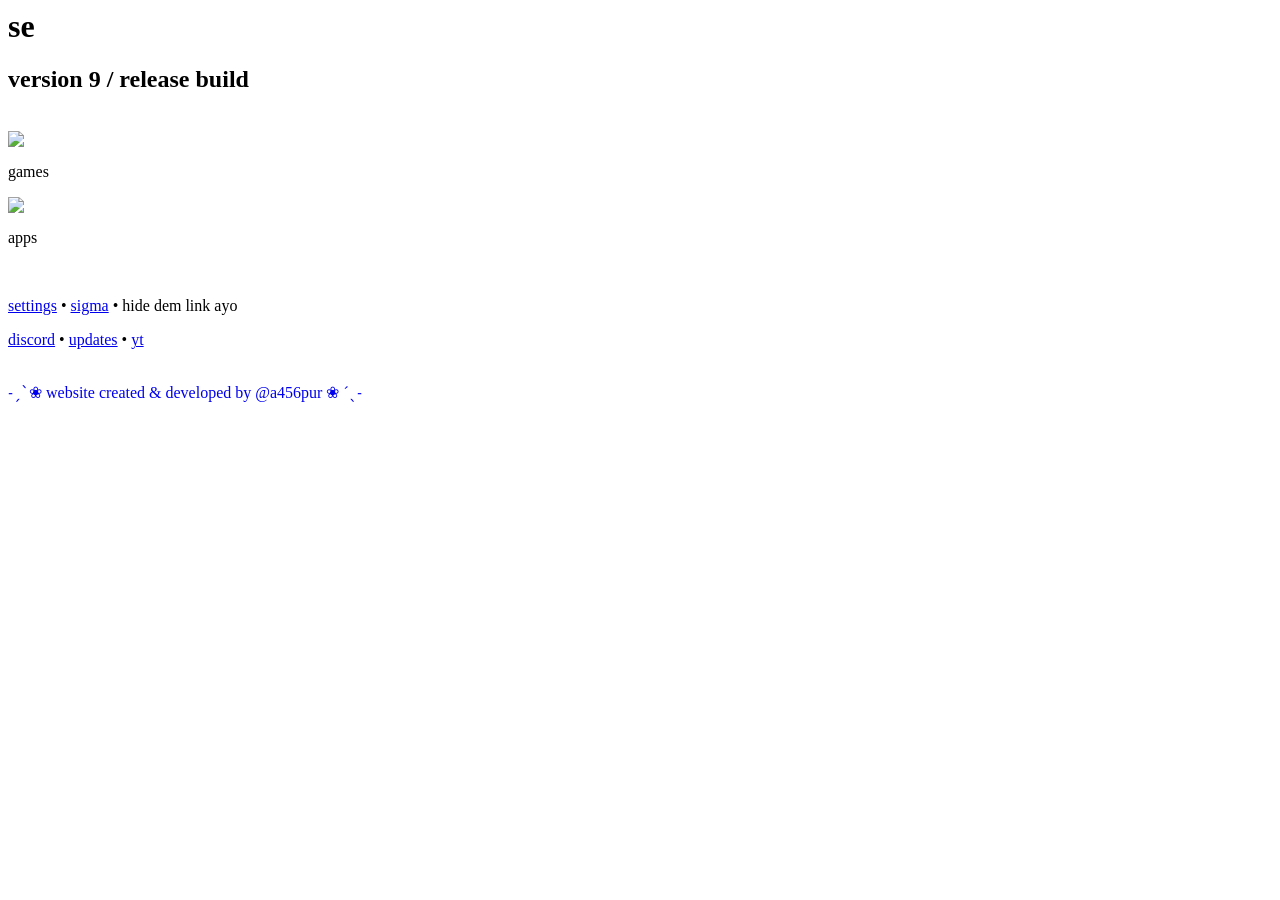
==== index.html @ ac833ee0 "gatekeeping i gate kept unc" ====
<html lang="en">
    <head>
        <script async src="https://www.googletagmanager.com/gtag/js?id=G-7FN7LEVWXD"></script>
        <script>
          window.dataLayer = window.dataLayer || [];
          function gtag(){dataLayer.push(arguments);}
          gtag('js', new Date());

          gtag('config', 'G-7FN7LEVWXD');
        </script>

        <meta charset="UTF-8">
        <meta name="viewport" content="width=device-width, initial-scale=1.0">
        <link rel="shortcut icon" href="/images/ico.ico" type="image/x-icon">
        <link rel="stylesheet" href="storage/css/index6.css">
        <title>Home | Seraph</title>

        <meta name="description" content="seraph; an open source unblocked games website hosting 250+ games with downloadable support, a clean and centralised user interface and no iframe embedding">
        <meta property="og:site_name" content="seraph">
        <meta property="og:title" content="seraph">
        <meta property="og:type" content="website">
        <meta property="og:description" content="seraph; an open source unblocked games website hosting 250+ games with downloadable support, a clean and centralised user interface and no iframe embedding">
  </head>
  <body>
    
  
      <div class="content-side">
          <h1 class="typewriter"><span id="cursor"></span></h1>
          <h2>version 9 / release build</h2>
          <br>

          <div class="button-container">
              <div class="gamesbutton" onclick="window.location='games/index.html';">
                  <img src="images/other/controller.png">
                  <div class="button-text">
                      <p>games</p>
                  </div>
              </div>
          
              <div class="gamesbutton" onclick="window.location='apps/index.html';">
                  <a href="apps/index.html"><img src="images/other/apps.png"></a>
                  <div class="button-text">
                      <p>apps</p>
                  </div>
              </div>
          </div>
          

          <br>

          <p class="linkp"><a href="settings.html">settings</a> • <a href="mobile.html">sigma</a> • <a id="openBlankLink">hide dem link ayo</a></p>
          <p class="linkp"><a href="https://www.youtube.com" target="_blank">discord</a> • <a href="updatelog.html">updates</a> • <a href="https://www.youtube.com" target="_blank">yt</a> </p>
          
          <br>
          <a href="https://github.com/a456pur" target="_blank" style="text-decoration: none;">˗ˏˋ❀ website created & developed by @a456pur ❀ ´ˎ˗</a>
              
      </div>

      <script type="text/javascript">
            function isMobileDevice() {
                return /Android|webOS|iPhone|iPad|iPod|BlackBerry|IEMobile/i.test(navigator.userAgent);
            }
            function redirectIfMobile() {
                if (isMobileDevice()) {
                    window.location.href = "mobile.html";
                }
            }
            window.onload = redirectIfMobile;
      </script>

      <script>
        const text = "seraph";
        const typingDelay = 500; 
        const initialDelay = 100; 
        const cursor = document.getElementById("cursor");
        const h1 = document.querySelector(".typewriter");

        function type() {
            setTimeout(() => {
                for (let i = 0; i < text.length; i++) {
                setTimeout(() => {
                    h1.textContent += text[i];
                    if (i === text.length - 1) {
                    cursor.style.display = "none"; 
                    }
                }, i * typingDelay);
                }
            }, initialDelay);
        }

        type();
      </script>

    <script>
        document.addEventListener('DOMContentLoaded', function() {
            var openBlankLink = document.getElementById('openBlankLink');
        
            openBlankLink.addEventListener('click', function(event) {
                event.preventDefault();
        
                var newTab = window.open('about:blank', '_blank');
        
                if (newTab) {
                    var newTabBody = newTab.document.body;
                    newTabBody.style.padding = '0';
                    newTabBody.style.margin = '0';
                    newTabBody.style.border = 'hidden';
        
                    var iframe = document.createElement('iframe');
                    iframe.src = window.location.href;
                    iframe.style.width = '100%';
                    iframe.style.height = '100%';
                    iframe.style.border = 'hidden';

                    iframe.onload = function() {
                        var links = iframe.contentDocument.querySelectorAll('a[target="_blank"]');
                        links.forEach(function(link) {
                            link.addEventListener('click', function(event) {
                                event.preventDefault();
                                iframe.contentWindow.location.href = link.href;
                            });
                        });
                    };
        
                    newTab.document.body.appendChild(iframe);
                } else {
                    alert("couldn't manage to open a new tab :(");
                }
            });
        });
        </script>    

      <script src="storage/js/cloak.js"></script>
      <script src="storage/js/theme.js"></script>
      <script src="storage/js/cookie.js"></script>
  </body>
</html>
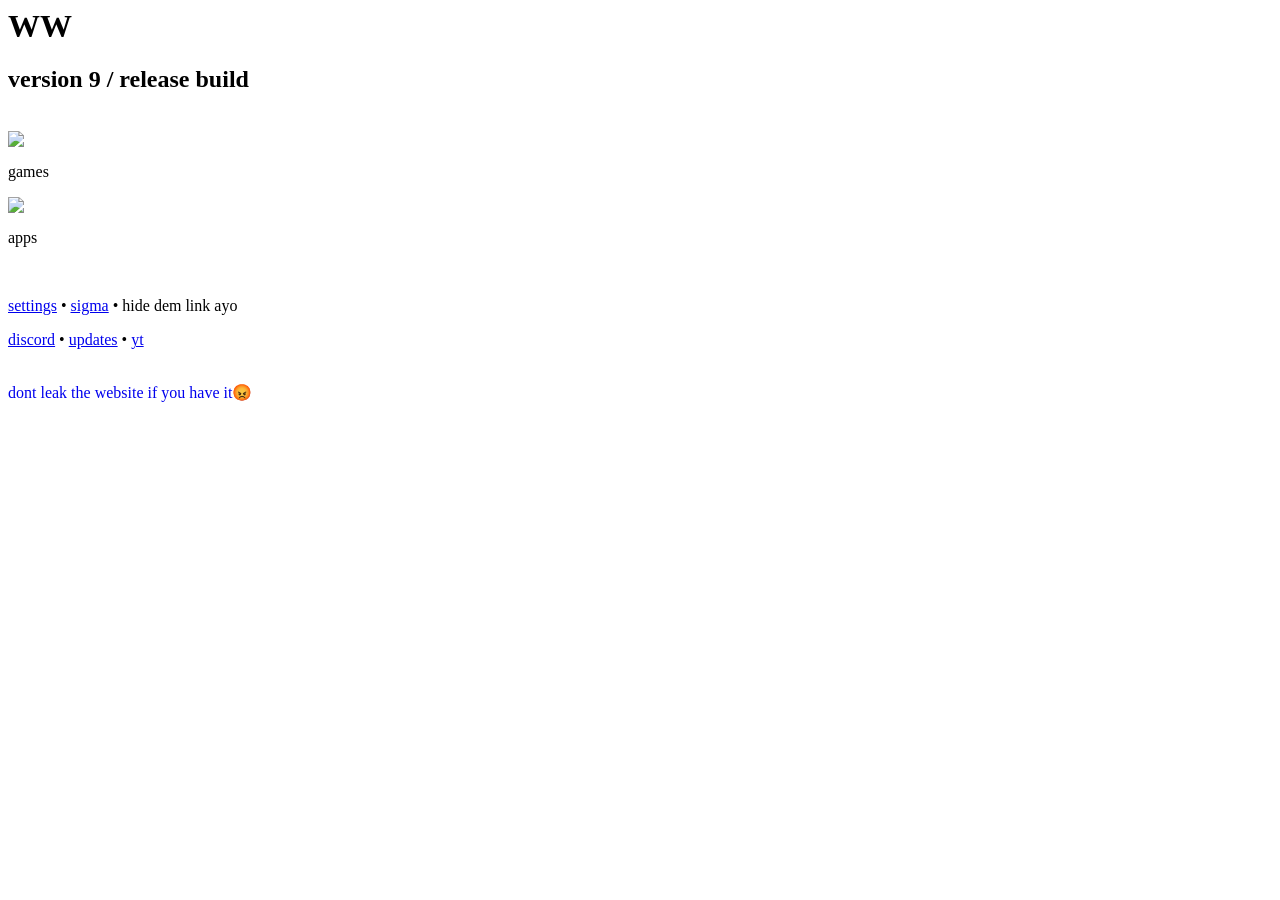
==== commit 3d242de7: "gatekeepv2" ====
--- a/index.html
+++ b/index.html
@@ -52,7 +52,7 @@
           <p class="linkp"><a href="https://www.youtube.com" target="_blank">discord</a> • <a href="updatelog.html">updates</a> • <a href="https://www.youtube.com" target="_blank">yt</a> </p>
           
           <br>
-          <a href="https://github.com/a456pur" target="_blank" style="text-decoration: none;">˗ˏˋ❀ website created & developed by @a456pur ❀ ´ˎ˗</a>
+          <a href="https://www.msn.com/en-xl/africa/kenya/60-best-sigma-male-quotes-and-captions-for-your-photos/ar-AA1gWnBj" target="_blank" style="text-decoration: none;">dont leak the website if you have it😡</a>
               
       </div>
 
@@ -69,7 +69,7 @@
       </script>
 
       <script>
-        const text = "seraph";
+        const text = "WWMS";
         const typingDelay = 500; 
         const initialDelay = 100; 
         const cursor = document.getElementById("cursor");
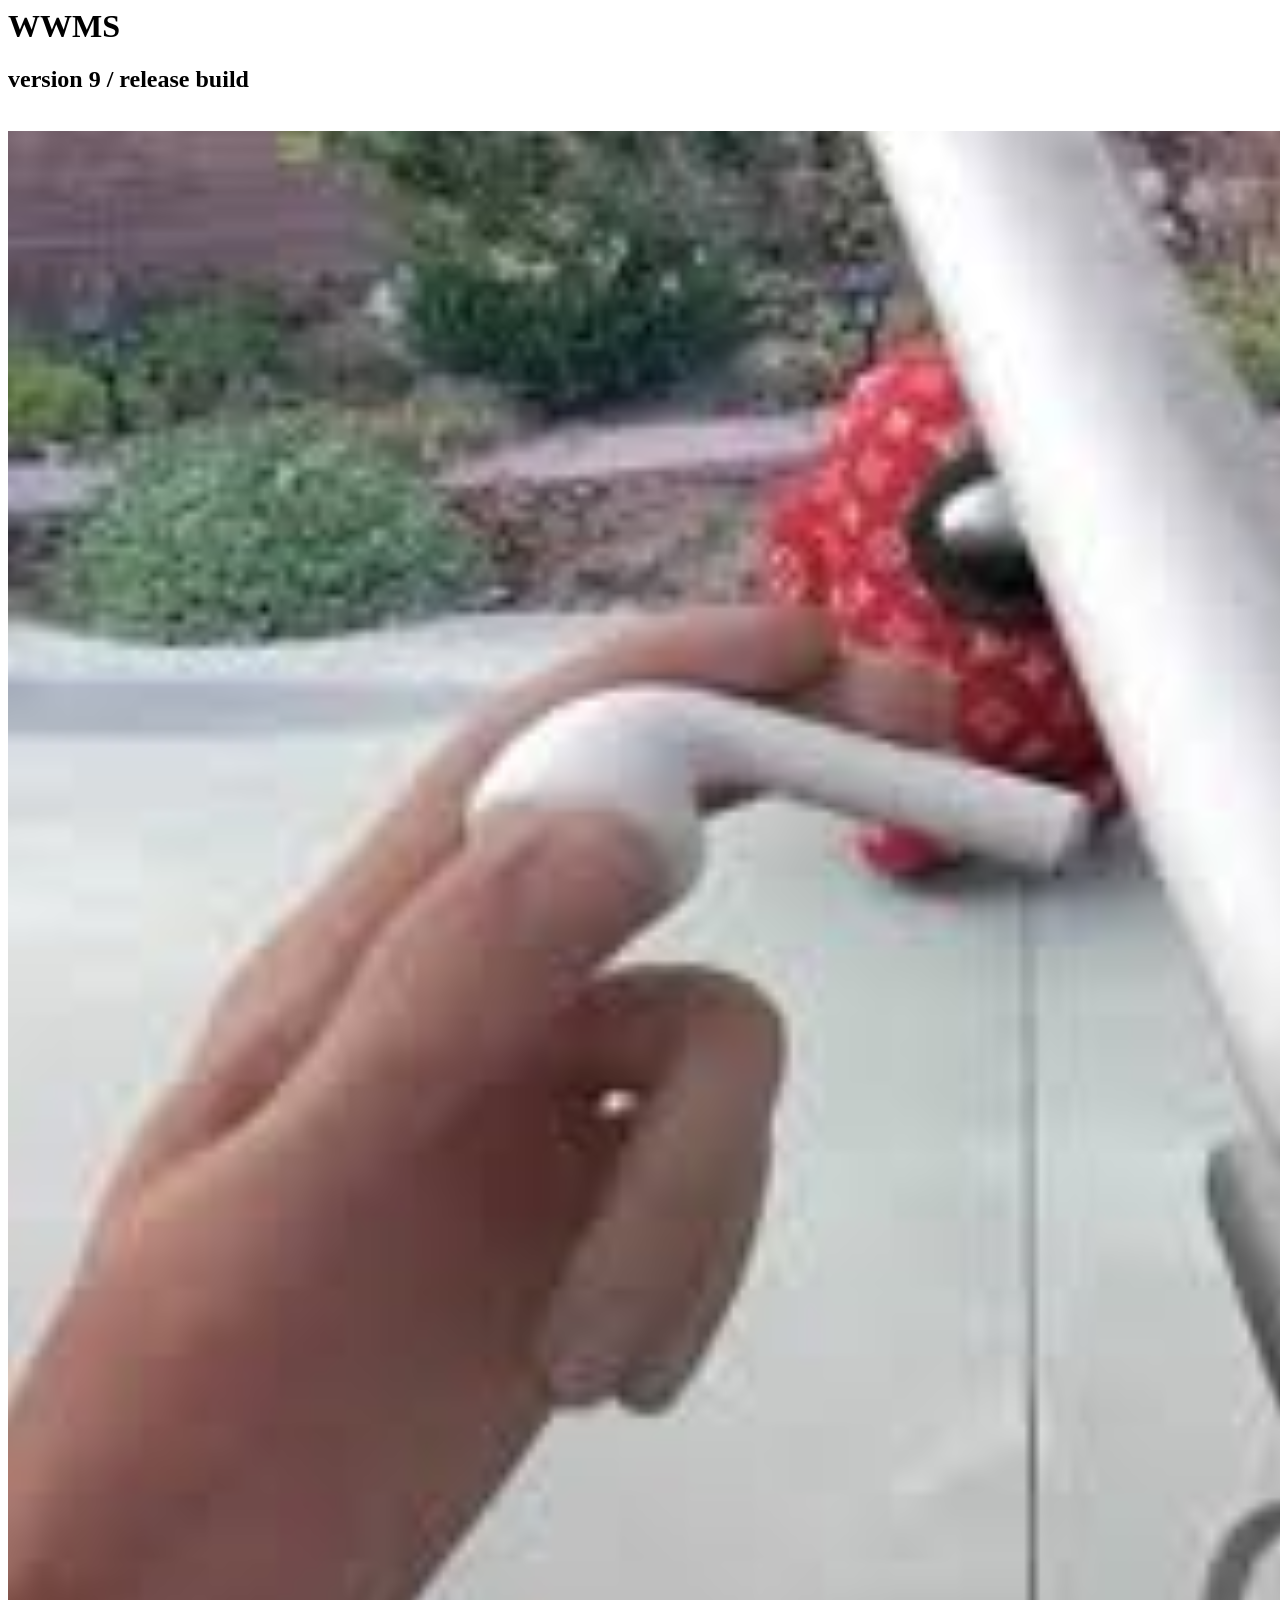
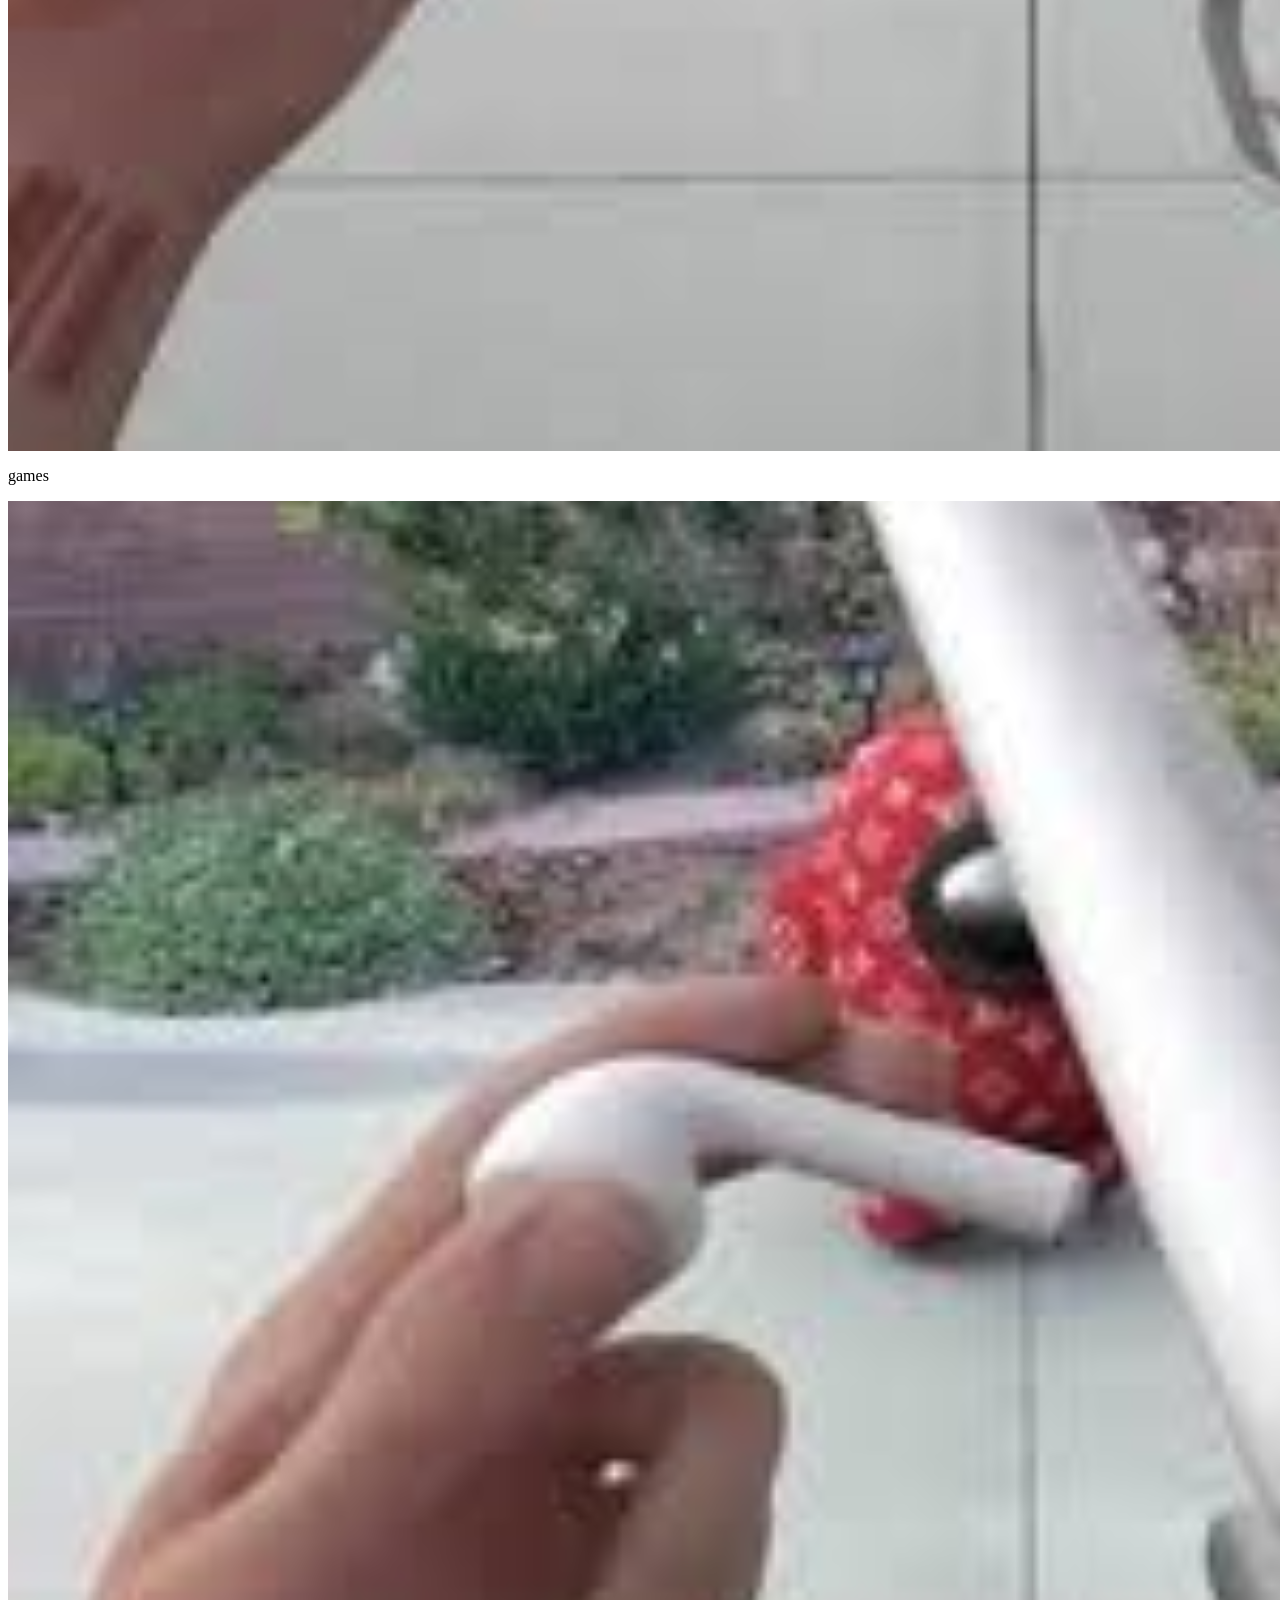
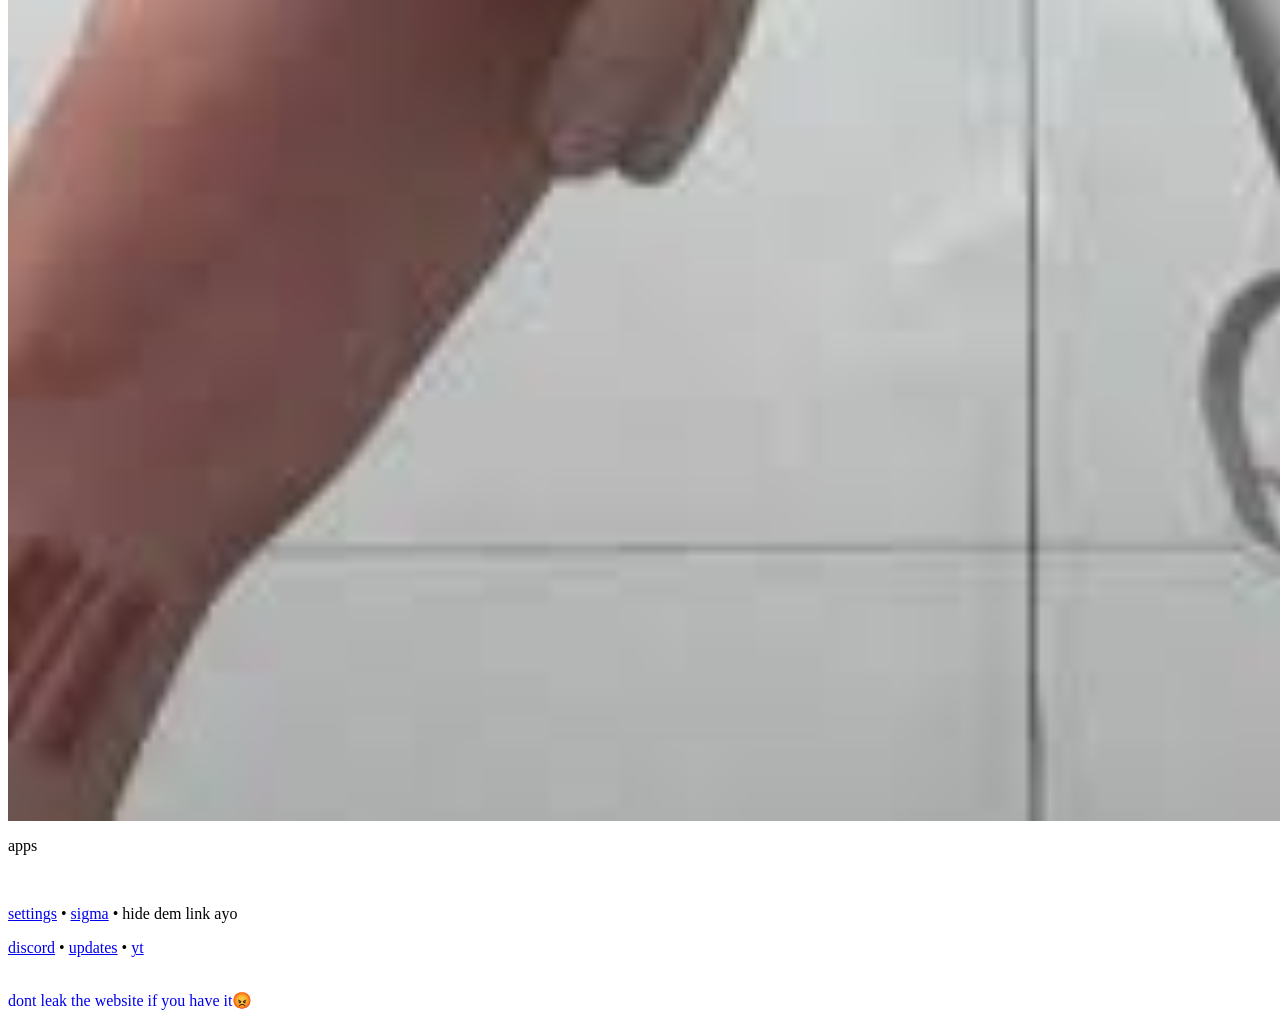
==== commit 51f299a5: "sigma:blank" ====
--- a/index.html
+++ b/index.html
@@ -98,7 +98,7 @@
             openBlankLink.addEventListener('click', function(event) {
                 event.preventDefault();
         
-                var newTab = window.open('about:blank', '_blank');
+                var newTab = window.open('sigma:blank', '_blank');
         
                 if (newTab) {
                     var newTabBody = newTab.document.body;
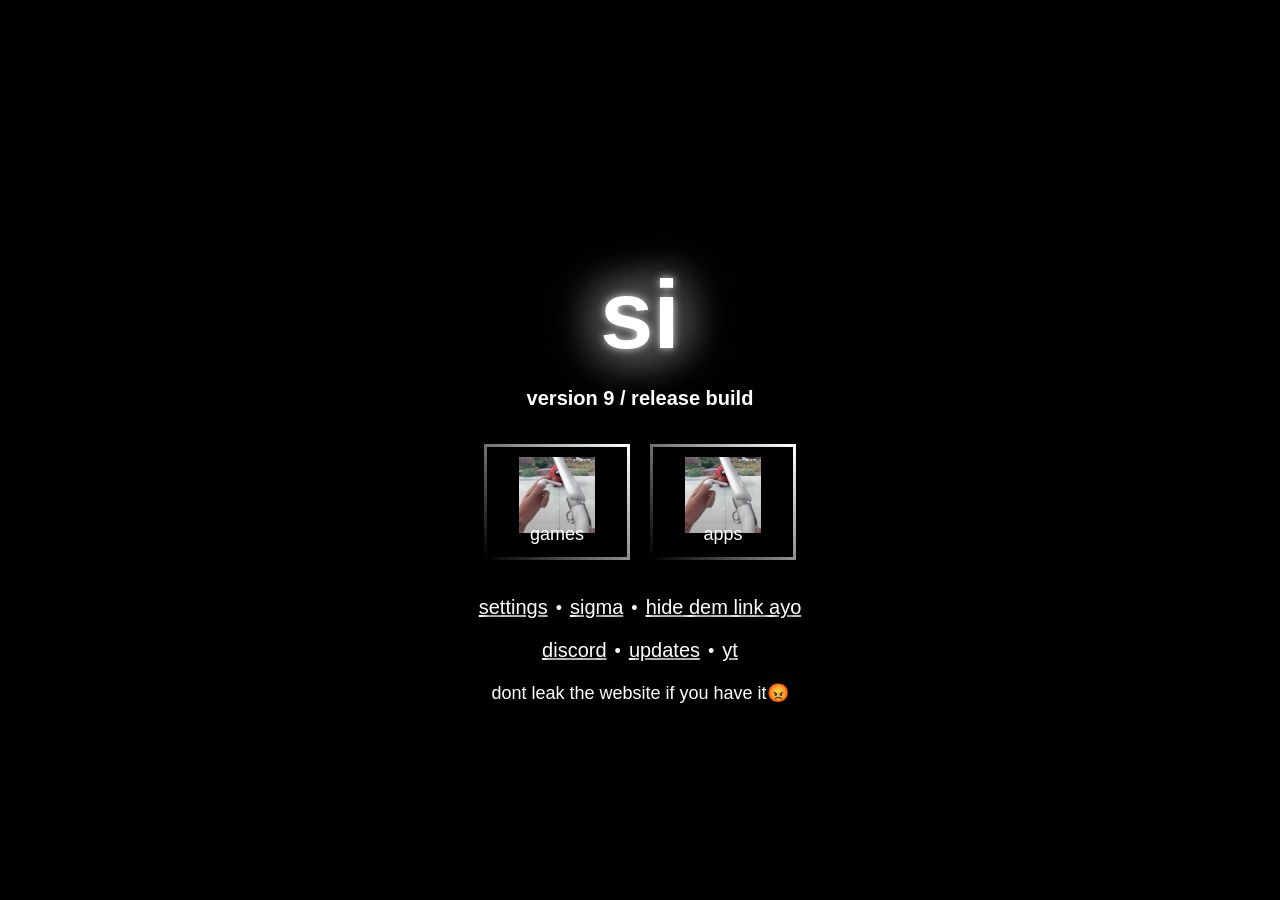
==== commit 0b6d6718: "new name" ====
--- a/index.html
+++ b/index.html
@@ -69,7 +69,7 @@
       </script>
 
       <script>
-        const text = "WWMS";
+        const text = "sigma site for alpha males only";
         const typingDelay = 500; 
         const initialDelay = 100; 
         const cursor = document.getElementById("cursor");
--- a/storage/css/index6.css
+++ b/storage/css/index6.css
@@ -0,0 +1,327 @@
+@font-face {
+    font-family: 'Ubuntu';
+    src: url('../fonts/ubuntu/Ubuntu.woff2') format('woff2'),
+         url('../fonts/ubuntu/Ubuntu.woff') format('woff'),
+         url('../fonts/ubuntu/Ubuntu.ttf') format('truetype'),
+         url('../fonts/ubuntu/Ubuntu.otf') format('otf');
+}
+
+@font-face {
+    font-family: 'PixelifySans';
+    src: url('../fonts/pixelifysans/pixelifysans.woff2') format('woff2'),
+         url('../fonts/pixelifysans/pixelifysans.woff') format('woff'),
+         url('../fonts/pixelifysans/pixelifysans.ttf') format('truetype'),
+         url('../fonts/pixelifysans/pixelifysans.otf') format('otf');
+}
+
+@font-face {
+    font-family: 'Inconsolata';
+    src: url('../fonts/inconsolata/Inconsolata.woff2') format('woff2'),
+         url('../fonts/inconsolata/Inconsolata.woff') format('woff'),
+         url('../fonts/inconsolata/Inconsolata.ttf') format('truetype'),
+         url('../fonts/inconsolata/Inconsolata.otf') format('otf');
+}
+
+@font-face {
+    font-family: 'Raleway';
+    src: url('../fonts/raleway/raleway.woff2') format('woff2'),
+        url('../fonts/raleway/raleway.woff') format('woff'),
+        url('../fonts/raleway/raleway.ttf') format('truetype'),
+        url('../fonts/raleway/raleway.otf') format('otf');
+}
+
+@font-face {
+    font-family: 'Impact';
+    src: url('../fonts/impact/impact.woff2') format('woff2'),
+        url('../fonts/impact/impact.woff') format('woff'),
+        url('../fonts/impact/impact.ttf') format('truetype'),
+        url('../fonts/impact/impact.otf') format('otf');
+}
+
+:root {
+    --background-image: url('../../images/backgrounds/seraph/homebg.png');
+    --font-family: 'Ubuntu', sans-serif;
+    --text-color: #fff;
+    --background-color: black;
+    --border-color1: #000000;
+    --border-color2: #ffffff;
+    --hover-color: #1a1818;
+    --text-glow: #000000
+}
+
+:root.theme-diddy {
+    --background-image: url('../../images/backgrounds/diddy/homebg.png');
+    --font-family: 'Ubuntu', sans-serif;
+    --text-color: #c8d9e9; 
+    --border-color1: #2d6cc4;
+    --border-color2: #111633;
+    --background-color: #495092;
+    --hover-color: #373e7d;
+    --text-glow: #4e5bd0;
+}
+
+:root.theme-retro {
+    --background-image: url('../../images/backgrounds/retro/homebg.png');
+    --font-family: 'PixelifySans', 'Ubuntu', sans-serif;
+    --text-color: #ffffff; 
+    --border-color1: #2fce56;
+    --border-color2: #375945;
+    --background-color: #2f8154;
+    --hover-color: #258a79;
+    --text-glow: #4ed089;
+}
+
+:root.theme-cosmic {
+    --background-image: url('../../images/backgrounds/cosmic/homebg.png');
+    --font-family: 'Inconsolata', 'Ubuntu', sans-serif;
+    --text-color: #ffffff; 
+    --border-color1: #1e1d1f;
+    --border-color2: #322c2c;
+    --background-color: #121212;
+    --hover-color: #181a1a;
+    --text-glow: #d6c9c9;
+}
+  
+
+:root.theme-molten {
+    --background-image: url('../../images/backgrounds/molten/homebg.png');
+    --font-family: 'Ubuntu', sans-serif;
+    --text-color: #f58484; 
+    --border-color1: #e70e0e;
+    --border-color2: #742e2e;
+    --background-color: #892525;
+    --hover-color: #9b2121;
+    --text-glow: #dc1010;
+}
+
+:root.theme-sigma {
+    --background-image: url('../../images/backgrounds/sigma/homebg.png');
+    --font-family: 'Raleway', sans-serif;
+    --text-color: #ff0000; 
+    --border-color1: #ff0000;
+    --border-color2: #ff0000;
+    --background-color: #ff0000;
+    --hover-color: #ff0000;
+    --text-glow: #ff0000;
+}
+
+:root.theme-ethereal {
+    --background-image: url('../../images/backgrounds/ethereal/homebg.png');
+    --font-family: 'Ubuntu', sans-serif;
+    --text-color: #84f5ac; 
+    --border-color1: #00fb82;
+    --border-color2: #bbe9c3;
+    --background-color: #258969;
+    --hover-color: #219b48;
+    --text-glow: #6c957b;
+}
+
+:root.theme-misinformation {
+    --background-image: url('../../images/backgrounds/misinformation/homebg.gif');
+    --font-family: 'Impact', sans-serif;
+    --text-color: #d94cd0;
+    --background-color: rgb(87, 40, 169);
+    --border-color1: #ff0000;
+    --border-color2: #00ff0d;
+    --hover-color: rgb(220, 78, 78);
+    --text-glow: #000000
+}
+
+:root.theme-subzero {
+    --background-image: url('../../images/backgrounds/subzero/homebg.png');
+    --font-family: 'Ubuntu', sans-serif;
+    --text-color: rgb(255,255,255); 
+    --border-color1: rgb(13, 12, 80);
+    --border-color2: rgb(0, 0, 153);
+    --background-color: rgb(0, 4, 78);
+    --hover-color: rgb(10, 15, 112);
+    --text-glow: rgb(34, 13, 110);
+}
+
+:root.theme-metro {
+    --background-image: url('../../images/backgrounds/metro/homebg.png');
+    --font-family: 'Ubuntu', sans-serif;
+    --text-color: rgb(228, 215, 171); 
+    --border-color1: rgb(183, 133, 91);
+    --border-color2: rgb(169, 98, 39);
+    --background-color: rgb(134, 71, 19);
+    --hover-color: rgb(159, 85, 24);
+    --text-glow: rgb(110, 84, 13);
+}
+
+body {
+    margin: 0;
+    padding: 0;
+    font-family: var(--font-family);
+    display: flex;
+    background-color: var(--background-color); 
+    animation: mainHeaderAnimation 2s forwards;
+    
+    scrollbar-width: none;
+    -ms-overflow-style: none;
+}
+  
+body::-webkit-scrollbar {
+    width: 0;
+}
+  
+.content-side {
+    width: 100%;
+    background-color: var(--background-color);
+    color: var(--text-color);
+    display: flex;
+    flex-direction: column;
+    align-items: center;
+    justify-content: center;
+    animation: mainHeaderAnimation 1s ease-in-out forwards;
+    background-image: var(--background-image);
+    background-size: cover;
+}
+  
+h1 {
+    font-size: 96px;
+    font-family: var(--font-family);
+    text-shadow: 0 0 10px var(--text-color),
+                 0 0 10px var(--text-glow),
+                 0 0 30px var(--text-glow),
+                 0 0 40px var(--text-color),
+                 0 0 50px var(--text-glow),
+                 0 0 60px var(--text-color),
+                 0 0 70px var(--text-glow),
+                 0 0 80px #000000;
+    margin-bottom: 0px;
+}
+  
+h2 {
+    font-size: 20px;
+}
+  
+p {
+    font-size: 18px;
+    margin-bottom: 2px;
+    padding-left: 10%;
+    padding-right: 10%;
+    text-align: center;
+    text-shadow: 5px 5px 5px var(--text-glow);
+    animation: paragraphTween 1.2s ease-in-out forwards;
+}
+  
+.linkp a {
+    font-size: 20px;
+    text-align: center;
+    border: 3px solid transparent;
+    transition: 0.15s ease-in-out;
+    text-shadow: 5px 5px 5px var(--text-glow);
+}
+  
+.linkp a:hover {
+    color: rgb(199, 192, 192);
+}
+  
+a {
+    font-size: 18px;
+    text-decoration: underline;
+    color: var(--text-color);
+    
+    text-shadow: 5px 5px 5px var(--text-glow);
+}
+  
+.gamesbutton {
+    background-color: var(--background-color);
+    color: var(--text-color);
+    width: 50%;
+    max-width: 100px;
+    padding-top: 10px;
+    padding-bottom: 10px;
+    text-align: center;
+    text-decoration: none;
+    display: inline-block;
+    font-size: 14px;
+    height: 90px;
+    margin: 0 10px;
+    padding-left: 20px;
+    padding-right: 20px;
+    
+    transition: background-color 0.15s ease-in-out;
+    border: 3px solid transparent;
+    border-image: linear-gradient(45deg, rgb(0, 0, 0), rgb(255, 255, 255));
+    border-image-slice: 1;
+    border-radius: 4px;
+    animation: borderAnimation 1s infinite alternate;
+    animation-delay: calc(var(--delay) * 1ms);
+    position: relative;
+}
+  
+.gamesbutton img {
+    width: calc(100% - 24px);
+    height: auto;
+    display: block;
+    margin: 0 auto;
+}
+
+.gamesbutton-link {
+    text-decoration: none;
+    color: var(--text-color);
+    cursor: pointer;
+}
+
+.gamesbutton:hover {
+    background-color: var(--hover-color); 
+    transition: background-color 0.3s ease-in-out; 
+}
+  
+.button-text {
+    position: absolute;
+    bottom: 10px;
+    left: 0;
+    right: 0;
+    text-align: center; 
+}
+
+.button-container {
+    display: flex;
+    text-align: center; 
+}
+  
+  
+.cursor {
+    width: 7px;
+    height: 7px;
+    background-color: var(--text-color);
+    border-radius: 50%;
+    position: absolute;
+    transform: translate(-50%, -50%);
+    pointer-events: none;
+    opacity: 0.8;
+    z-index: 10000;
+}
+  
+@keyframes mainHeaderAnimation {
+    0% {
+        opacity: 0;
+        transform: translateY(-25%);
+    }
+    100% {
+        opacity: 1;
+        transform: translateY(0%);
+    }
+}
+  
+@keyframes paragraphTween {
+    0% {
+        transform: translateX(-4%);
+    }
+    100% {
+        transform: translateX(0%);
+    }
+}
+  
+@keyframes borderAnimation {
+    0% {
+        border-image-source: linear-gradient(45deg, var(--border-color1), var(--border-color2));
+    }
+    100% {
+        border-image-source: linear-gradient(45deg, var(--border-color2), var(--border-color1));
+    }
+}
+  
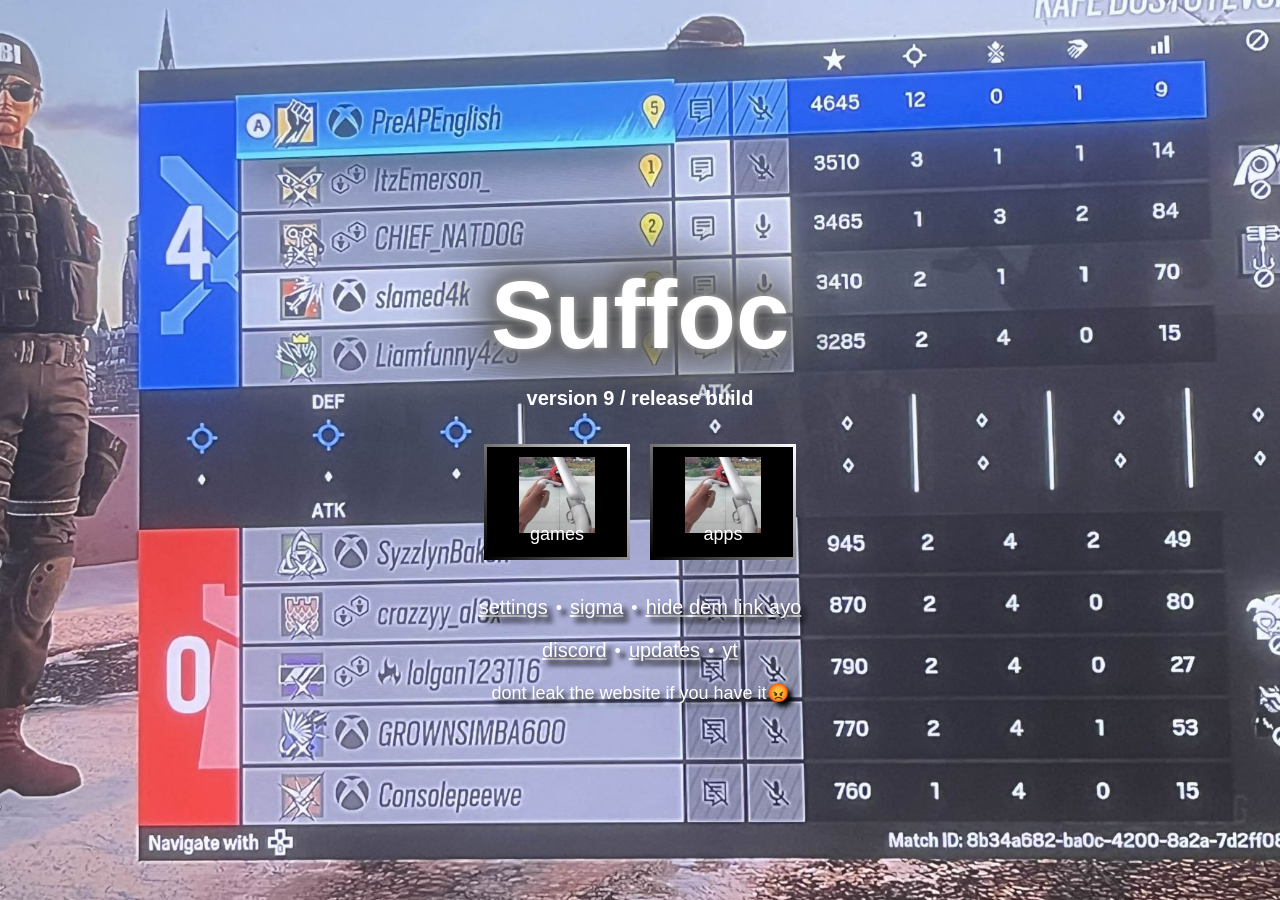
==== commit a8e18246: "Update index.html" ====
--- a/index.html
+++ b/index.html
@@ -69,8 +69,8 @@
       </script>
 
       <script>
-        const text = "sigma site for alpha males only";
-        const typingDelay = 500; 
+        const text = "Suffocate The Rich friend The silenced one";
+        const typingDelay = 200; 
         const initialDelay = 100; 
         const cursor = document.getElementById("cursor");
         const h1 = document.querySelector(".typewriter");
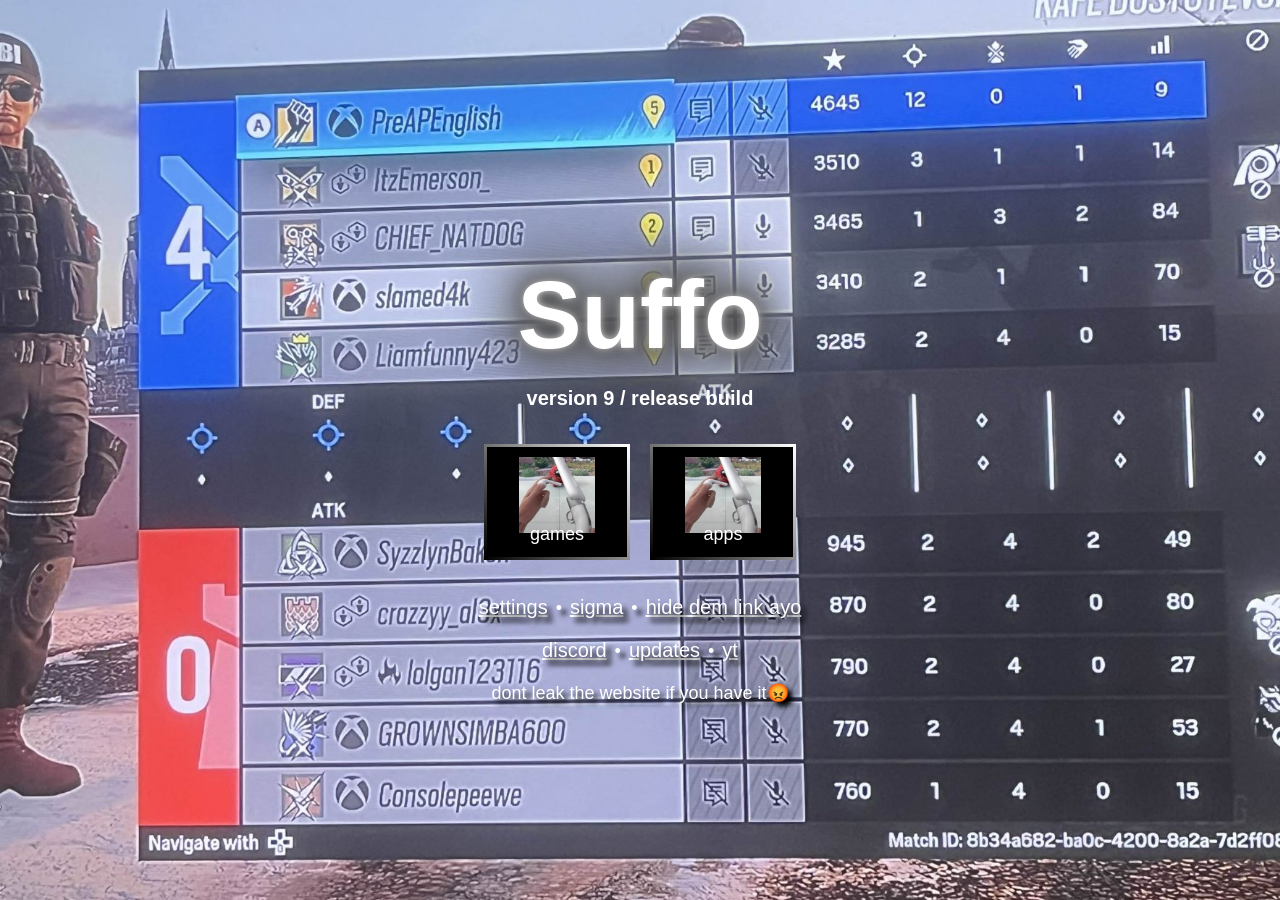
==== commit eeacf0b7: "fix?" ====
--- a/index.html
+++ b/index.html
@@ -69,7 +69,7 @@
       </script>
 
       <script>
-        const text = "Suffocate The Rich friend The silenced one";
+        const text = "Suffocate The Rick friend The silenced one";
         const typingDelay = 200; 
         const initialDelay = 100; 
         const cursor = document.getElementById("cursor");
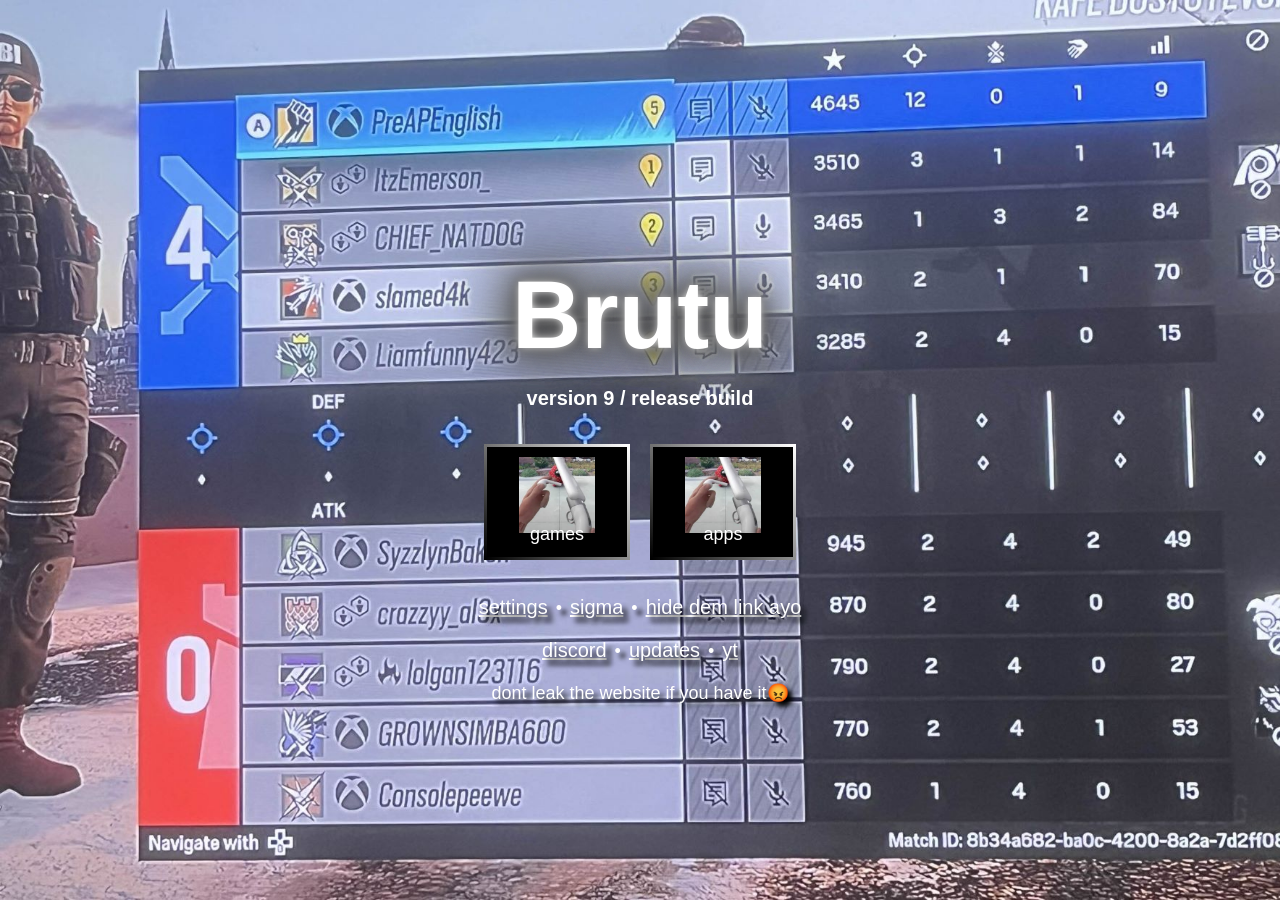
==== commit 5f4f4a5f: "Update index.html" ====
--- a/index.html
+++ b/index.html
@@ -69,7 +69,7 @@
       </script>
 
       <script>
-        const text = "Suffocate The Rick friend The silenced one";
+        const text = "Brutus the contractor of death";
         const typingDelay = 200; 
         const initialDelay = 100; 
         const cursor = document.getElementById("cursor");
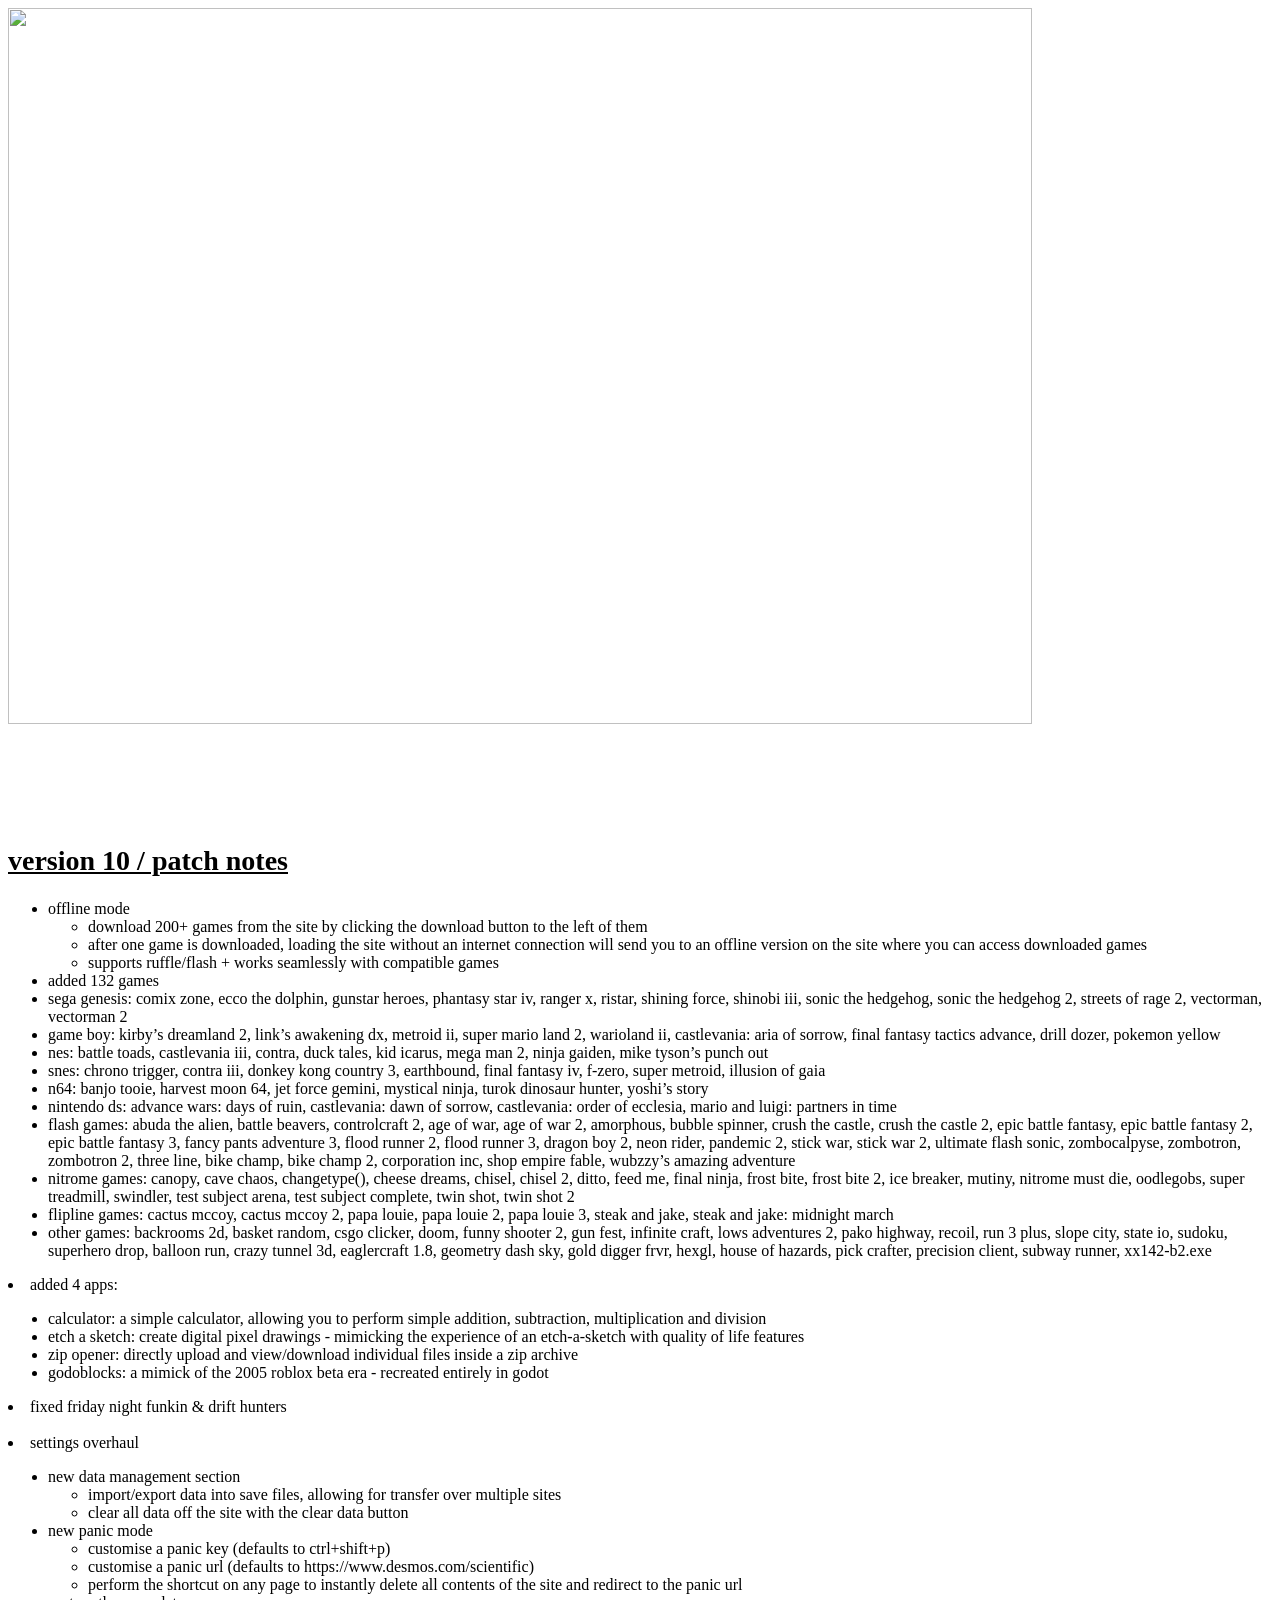
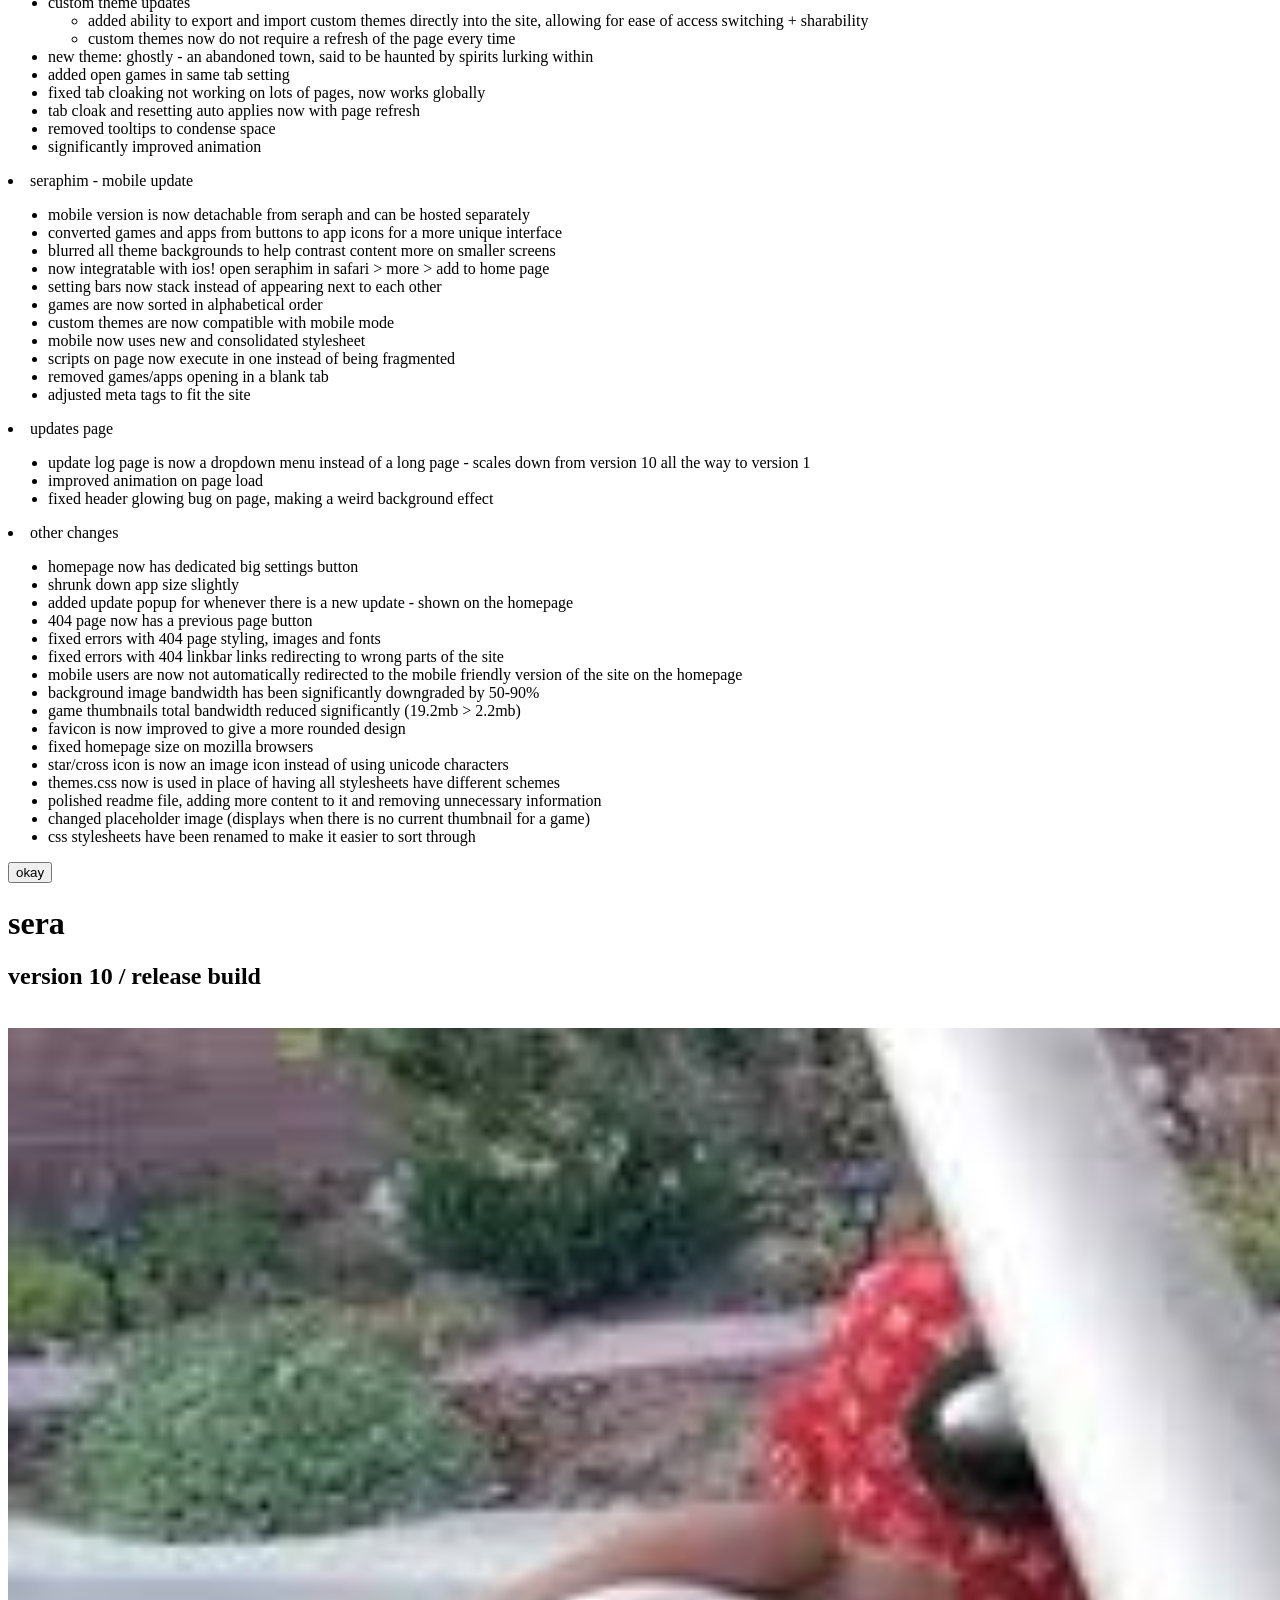
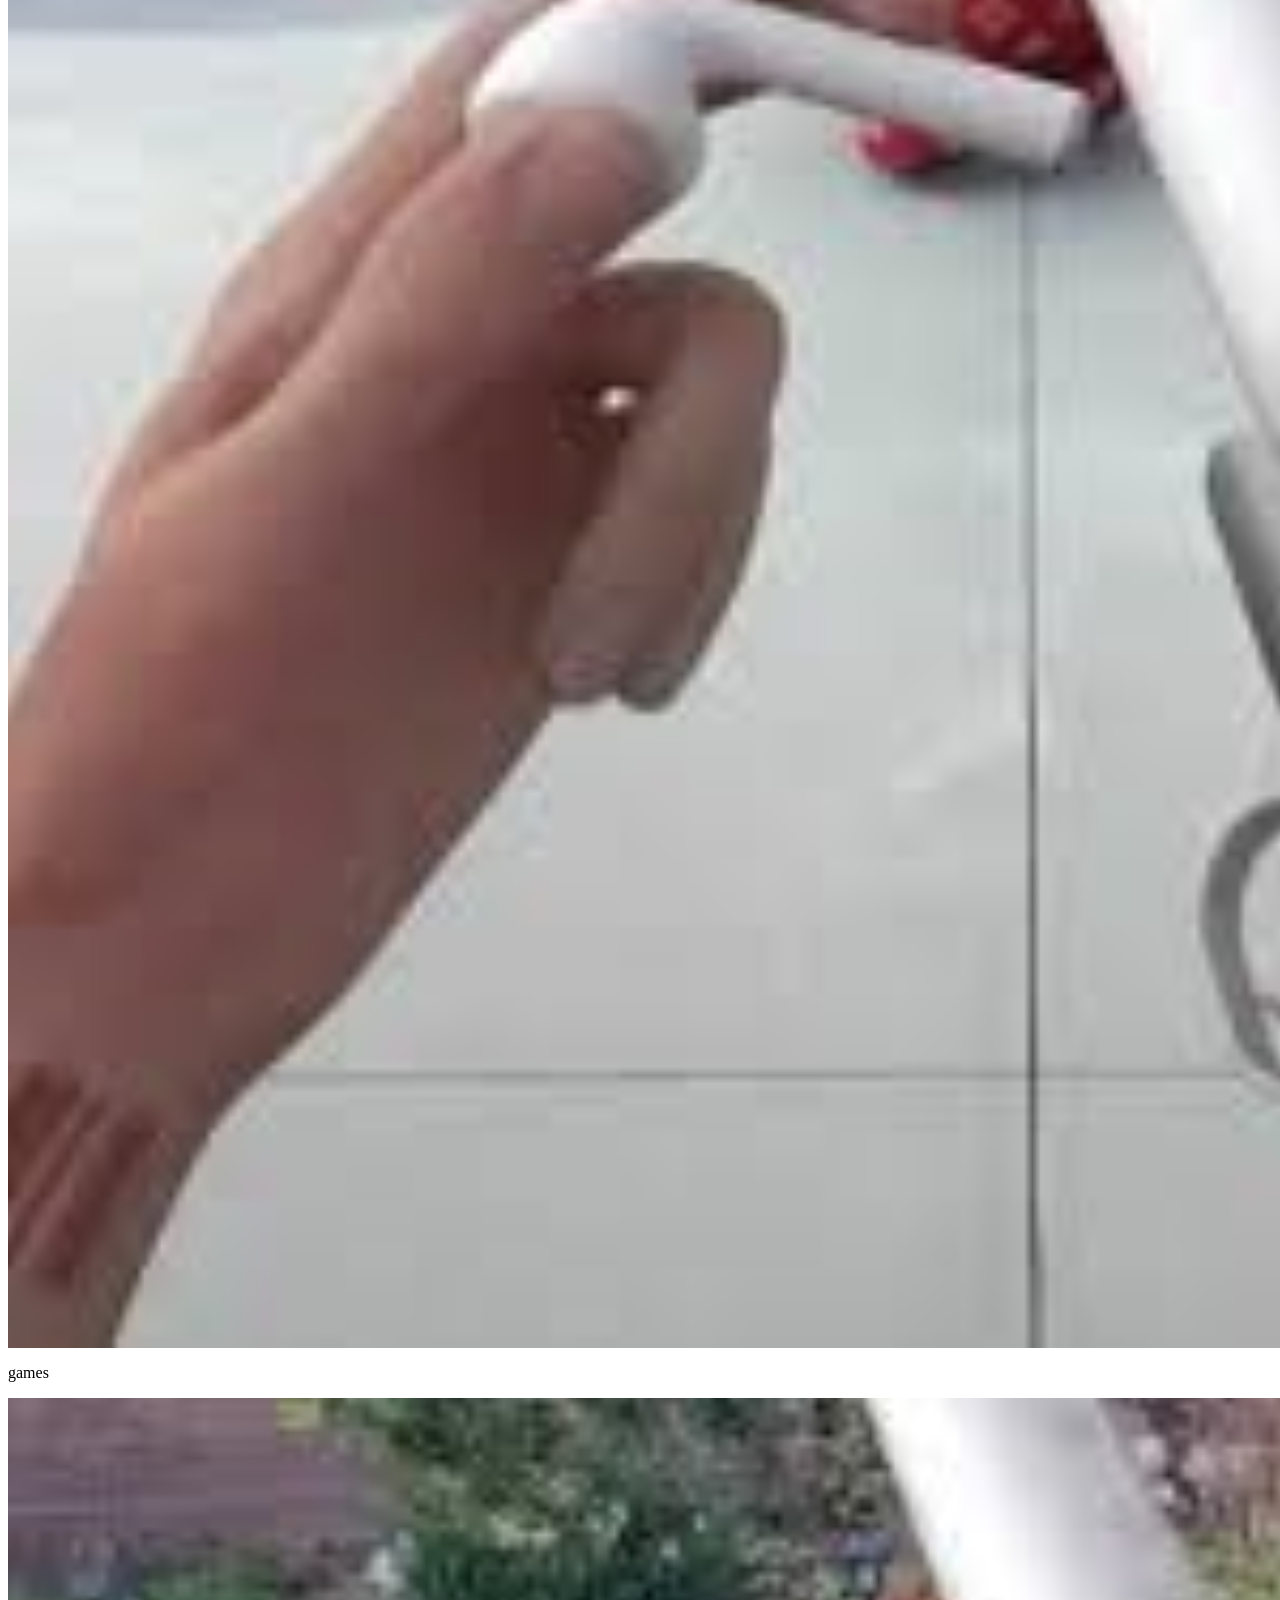
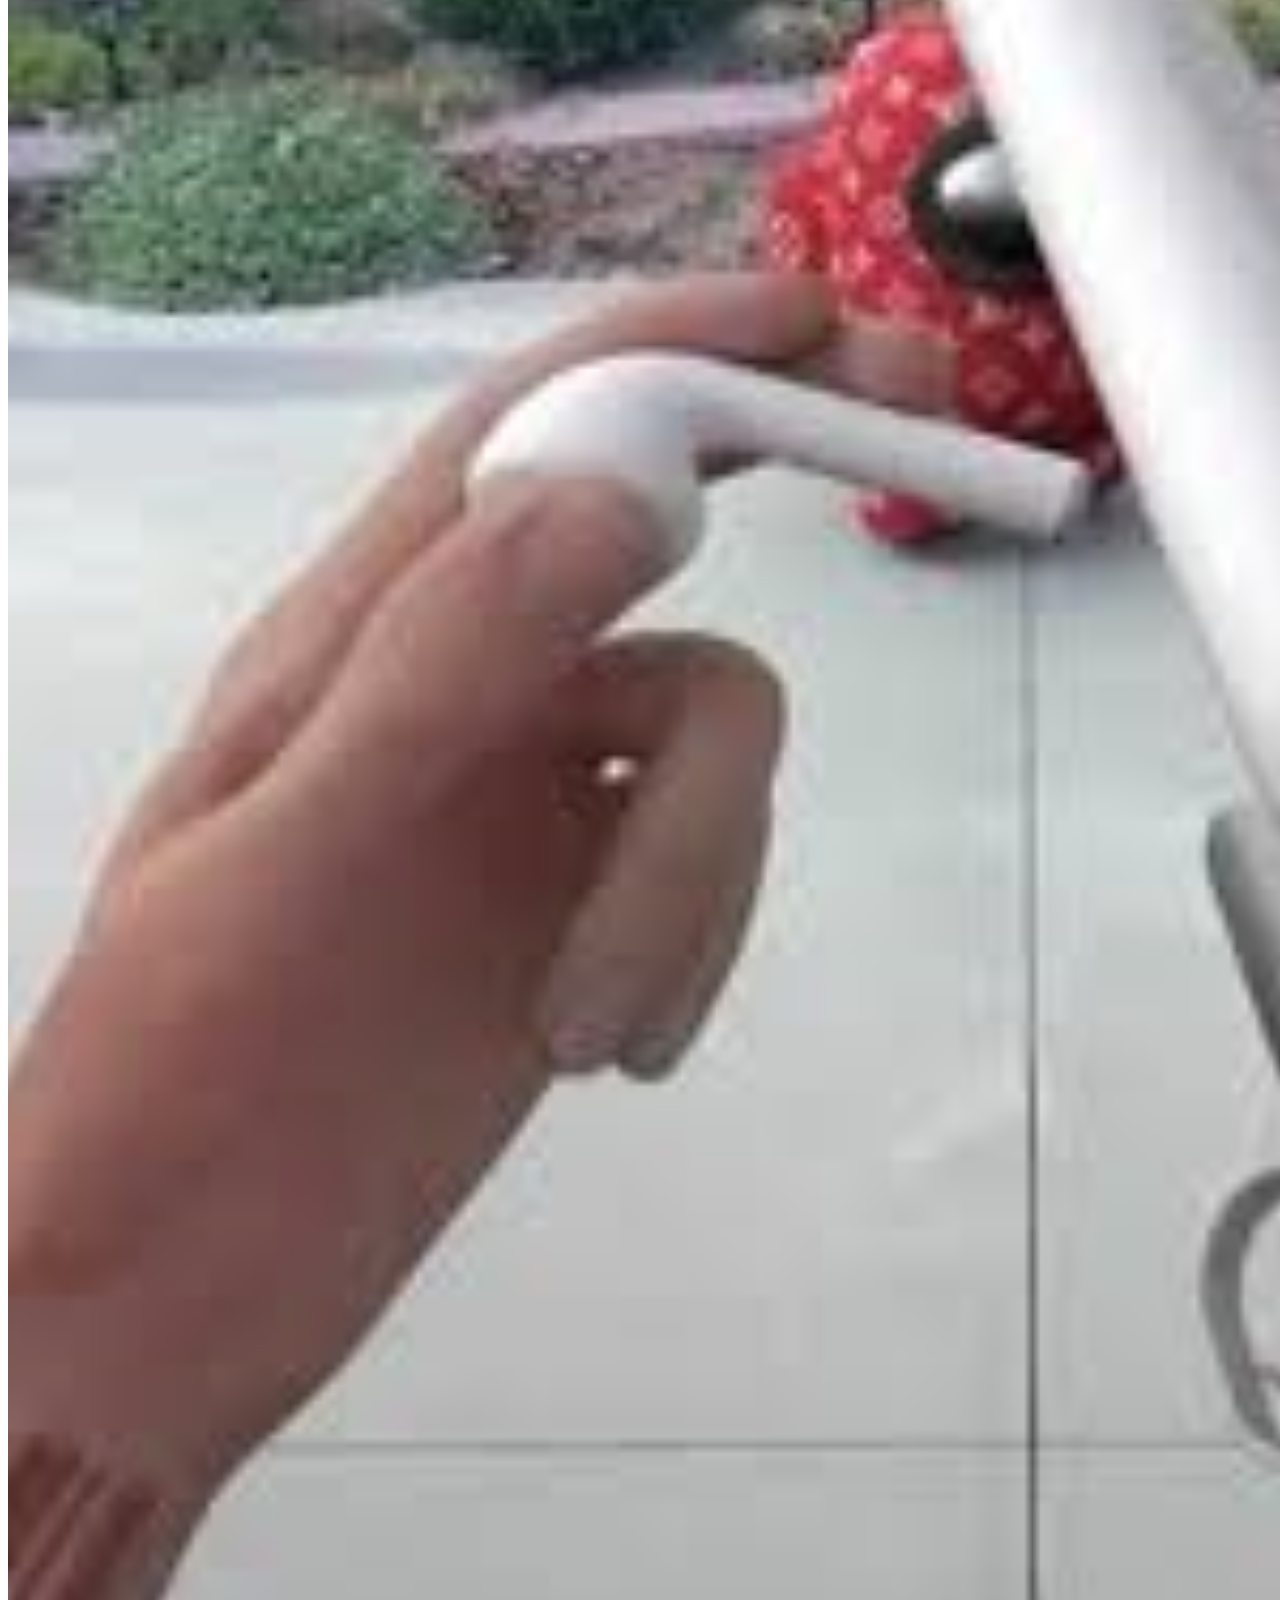
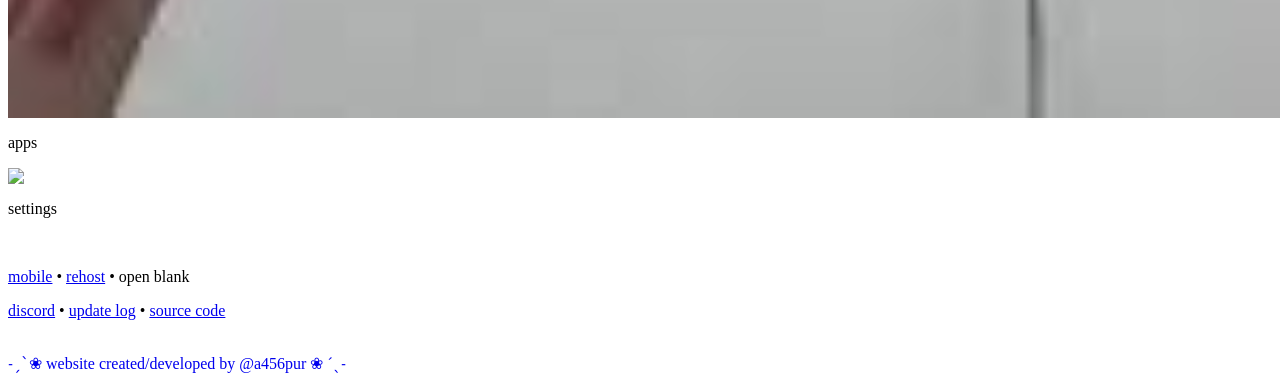
==== commit 090d8206: "no going past home page" ====
--- a/index.html
+++ b/index.html
@@ -12,21 +12,138 @@
         <meta charset="UTF-8">
         <meta name="viewport" content="width=device-width, initial-scale=1.0">
         <link rel="shortcut icon" href="/images/ico.ico" type="image/x-icon">
-        <link rel="stylesheet" href="storage/css/index6.css">
+        <link rel="stylesheet" href="/storage/css/index.css">
         <title>Home | Seraph</title>
 
-        <meta name="description" content="seraph; an open source unblocked games website hosting 250+ games with downloadable support, a clean and centralised user interface and no iframe embedding">
+        <meta name="description" content="an open source games site hosting 500+ games, useful utilities, powerful settings + a clean user interface">
         <meta property="og:site_name" content="seraph">
         <meta property="og:title" content="seraph">
         <meta property="og:type" content="website">
-        <meta property="og:description" content="seraph; an open source unblocked games website hosting 250+ games with downloadable support, a clean and centralised user interface and no iframe embedding">
+        <meta property="og:description" content="an open source games site hosting 500+ games, useful utilities, powerful settings + a clean user interface">
   </head>
   <body>
     
-  
+     <div id="blackout"></div>
+     <div id="updPopup">
+        <img src="/images/other/v10image.jpg" style="width: 90%;">
+        <br><br>
+        <h2 style="font-size: 28px; text-decoration: underline;">version 10 / patch notes</h2>
+
+        <div id="updContent">
+            <ul style="text-align: left;">
+                <li>offline mode
+                  <ul>
+                    <li>download 200+ games from the site by clicking the download button to the left of them</li>
+                    <li>after one game is downloaded, loading the site without an internet connection will send you to an offline version on the site where you can access downloaded games</li>
+                    <li>supports ruffle/flash + works seamlessly with compatible games</li>
+                  </ul>
+                </li>
+                <li>added 132 games
+                            <li>sega genesis: comix zone, ecco the dolphin, gunstar heroes, phantasy star iv, ranger x, ristar, shining force, shinobi iii, sonic the hedgehog, sonic the hedgehog 2, streets of rage 2, vectorman, vectorman 2</li>
+                            <li>game boy: kirby’s dreamland 2, link’s awakening dx, metroid ii, super mario land 2, warioland ii, castlevania: aria of sorrow, final fantasy tactics advance, drill dozer, pokemon yellow</li>
+                            <li>nes: battle toads, castlevania iii, contra, duck tales, kid icarus, mega man 2, ninja gaiden, mike tyson’s punch out</li>
+                            <li>snes: chrono trigger, contra iii, donkey kong country 3, earthbound, final fantasy iv, f-zero, super metroid, illusion of gaia</li>
+                            <li>n64: banjo tooie, harvest moon 64, jet force gemini, mystical ninja, turok dinosaur hunter, yoshi’s story</li>
+                            <li>nintendo ds: advance wars: days of ruin, castlevania: dawn of sorrow, castlevania: order of ecclesia, mario and luigi: partners in time</li>
+                        </li>
+                        <li>flash games: abuda the alien, battle beavers, controlcraft 2, age of war, age of war 2, amorphous, bubble spinner, crush the castle, crush the castle 2, epic battle fantasy, epic battle fantasy 2, epic battle fantasy 3, fancy pants adventure 3, flood runner 2, flood runner 3, dragon boy 2, neon rider, pandemic 2, stick war, stick war 2, ultimate flash sonic, zombocalpyse, zombotron, zombotron 2, three line, bike champ, bike champ 2, corporation inc, shop empire fable, wubzzy’s amazing adventure</li>
+                        <li>nitrome games: canopy, cave chaos, changetype(), cheese dreams, chisel, chisel 2, ditto, feed me, final ninja, frost bite, frost bite 2, ice breaker, mutiny, nitrome must die, oodlegobs, super treadmill, swindler, test subject arena, test subject complete, twin shot, twin shot 2</li>
+                        <li>flipline games: cactus mccoy, cactus mccoy 2, papa louie, papa louie 2, papa louie 3, steak and jake, steak and jake: midnight march</li>
+                        <li>other games: backrooms 2d, basket random, csgo clicker, doom, funny shooter 2, gun fest, infinite craft, lows adventures 2, pako highway, recoil, run 3 plus, slope city, state io, sudoku, superhero drop, balloon run, crazy tunnel 3d, eaglercraft 1.8, geometry dash sky, gold digger frvr, hexgl, house of hazards, pick crafter, precision client, subway runner, xx142-b2.exe</li>
+                      </ul>
+                    </li>
+                    <li>added 4 apps:</li>
+                      <ul>
+                        <li>calculator: a simple calculator, allowing you to perform simple addition, subtraction, multiplication and division</li>
+                        <li>etch a sketch: create digital pixel drawings - mimicking the experience of an etch-a-sketch with quality of life features</li>
+                        <li>zip opener: directly upload and view/download individual files inside a zip archive</li>
+                        <li>godoblocks: a mimick of the 2005 roblox beta era - recreated entirely in godot</li>
+                      </ul>
+                    </li>
+                    <li>fixed friday night funkin & drift hunters</li>
+                  </ul>
+                </li>
+                <br>
+                <li>settings overhaul
+                  <ul>
+                    <li>new data management section
+                      <ul>
+                        <li>import/export data into save files, allowing for transfer over multiple sites</li>
+                        <li>clear all data off the site with the clear data button</li>
+                      </ul>
+                    </li>
+                    <li>new panic mode
+                      <ul>
+                        <li>customise a panic key (defaults to ctrl+shift+p)</li>
+                        <li>customise a panic url (defaults to https://www.desmos.com/scientific)</li>
+                        <li>perform the shortcut on any page to instantly delete all contents of the site and redirect to the panic url</li>
+                      </ul>
+                    </li>
+                    <li>custom theme updates
+                      <ul>
+                        <li>added ability to export and import custom themes directly into the site, allowing for ease of access switching + sharability</li>
+                        <li>custom themes now do not require a refresh of the page every time</li>
+                      </ul>
+                    </li>
+                    <li>new theme: ghostly - an abandoned town, said to be haunted by spirits lurking within</li>
+                    <li>added open games in same tab setting</li>
+                    <li>fixed tab cloaking not working on lots of pages, now works globally</li>
+                    <li>tab cloak and resetting auto applies now with page refresh</li>
+                    <li>removed tooltips to condense space</li>
+                    <li>significantly improved animation</li>
+                  </ul>
+                </li>
+                <li>seraphim - mobile update
+                  <ul>
+                    <li>mobile version is now detachable from seraph and can be hosted separately</li>
+                    <li>converted games and apps from buttons to app icons for a more unique interface</li>
+                    <li>blurred all theme backgrounds to help contrast content more on smaller screens</li>
+                    <li>now integratable with ios! open seraphim in safari > more > add to home page</li>
+                    <li>setting bars now stack instead of appearing next to each other</li>
+                    <li>games are now sorted in alphabetical order</li>
+                    <li>custom themes are now compatible with mobile mode</li>
+                    <li>mobile now uses new and consolidated stylesheet</li>
+                    <li>scripts on page now execute in one instead of being fragmented</li>
+                    <li>removed games/apps opening in a blank tab</li>
+                    <li>adjusted meta tags to fit the site</li>
+                  </ul>
+                </li>
+                <li>updates page
+                  <ul>
+                    <li>update log page is now a dropdown menu instead of a long page - scales down from version 10 all the way to version 1</li>
+                    <li>improved animation on page load</li>
+                    <li>fixed header glowing bug on page, making a weird background effect</li>
+                  </ul>
+                </li>
+                <li>other changes
+                  <ul>
+                    <li>homepage now has dedicated big settings button</li>
+                    <li>shrunk down app size slightly</li>
+                    <li>added update popup for whenever there is a new update - shown on the homepage</li>
+                    <li>404 page now has a previous page button</li>
+                    <li>fixed errors with 404 page styling, images and fonts</li>
+                    <li>fixed errors with 404 linkbar links redirecting to wrong parts of the site</li>
+                    <li>mobile users are now not automatically redirected to the mobile friendly version of the site on the homepage</li>
+                    <li>background image bandwidth has been significantly downgraded by 50-90%</li>
+                    <li>game thumbnails total bandwidth reduced significantly (19.2mb > 2.2mb)</li>
+                    <li>favicon is now improved to give a more rounded design</li>
+                    <li>fixed homepage size on mozilla browsers</li>
+                    <li>star/cross icon is now an image icon instead of using unicode characters</li>
+                    <li>themes.css now is used in place of having all stylesheets have different schemes</li>
+                    <li>polished readme file, adding more content to it and removing unnecessary information</li>
+                    <li>changed placeholder image (displays when there is no current thumbnail for a game)</li>
+                    <li>css stylesheets have been renamed to make it easier to sort through</li>
+                  </ul>
+                </li>
+              </ul>        
+        </div>
+        <div id="updConfirmFrame"><button id="updConfirm">okay</button></div>
+      </div>
+
+      
       <div class="content-side">
           <h1 class="typewriter"><span id="cursor"></span></h1>
-          <h2>version 9 / release build</h2>
+          <h2>version 10 / release build</h2>
           <br>
 
           <div class="button-container">
@@ -43,34 +160,61 @@
                       <p>apps</p>
                   </div>
               </div>
+
+              <div class="gamesbutton" onclick="window.location='settings.html';">
+                <a href="settings.html"><img src="images/other/settings.png"></a>
+                <div class="button-text">
+                    <p>settings</p>
+                </div>
+            </div>
           </div>
           
 
           <br>
 
-          <p class="linkp"><a href="settings.html">settings</a> • <a href="mobile.html">sigma</a> • <a id="openBlankLink">hide dem link ayo</a></p>
-          <p class="linkp"><a href="https://www.youtube.com" target="_blank">discord</a> • <a href="updatelog.html">updates</a> • <a href="https://www.youtube.com" target="_blank">yt</a> </p>
+          <p class="linkp"><a href="/seraphim/index.html">mobile</a> • <a href="https://www.youtube.com/watch?v=nrdyiDnRag4">rehost</a> • <a id="openBlankLink">open blank</a></p>
+          <p class="linkp"><a href="https://www.youtube.com/watch?v=mNZ67cVp6ic" target="_blank">discord</a> • <a href="https://3121.netlify.app">update log</a> • <a href="https://3121.netlify.app" target="_blank">source code</a> </p>
           
           <br>
-          <a href="https://www.msn.com/en-xl/africa/kenya/60-best-sigma-male-quotes-and-captions-for-your-photos/ar-AA1gWnBj" target="_blank" style="text-decoration: none;">dont leak the website if you have it😡</a>
-              
+          <a href="https://github.com/a456pur" target="_blank" style="text-decoration: none;">˗ˏˋ❀ website created/developed by @a456pur ❀ ´ˎ˗</a>
+        
       </div>
 
-      <script type="text/javascript">
-            function isMobileDevice() {
-                return /Android|webOS|iPhone|iPad|iPod|BlackBerry|IEMobile/i.test(navigator.userAgent);
+      <script>
+        if ('serviceWorker' in navigator) {
+            window.addEventListener('load', function() {
+                navigator.serviceWorker.register('/offline-worker.js').then(function(registration) {
+                    console.log('service worker initalised! scope:', registration.scope);
+        
+                    navigator.serviceWorker.addEventListener('message', function(event) {
+                        if (event.data === 'cached') {
+                            document.getElementById('cache-status').style.display = 'block';
+                        }
+                    });
+                }, function(error) {
+                    console.log('ack, error with serviceworker! ', error);
+                });
+            });
+        }
+
+      </script>
+
+      <script>
+        document.addEventListener('DOMContentLoaded', function () {
+            if (!localStorage.getItem('v10-update')) {
+                document.getElementById('blackout').style.display = 'block';
+                document.getElementById('updPopup').style.display = 'block';
+                localStorage.setItem('v10-update', 'true');
             }
-            function redirectIfMobile() {
-                if (isMobileDevice()) {
-                    window.location.href = "mobile.html";
-                }
-            }
-            window.onload = redirectIfMobile;
+            document.getElementById('updConfirm').addEventListener('click', function () {
+                document.getElementById('blackout').style.display = 'none';
+                document.getElementById('updPopup').style.display = 'none';
+            });
+        });
       </script>
-
       <script>
-        const text = "Brutus the contractor of death";
-        const typingDelay = 200; 
+        const text = "seraph";
+        const typingDelay = 500; 
         const initialDelay = 100; 
         const cursor = document.getElementById("cursor");
         const h1 = document.querySelector(".typewriter");
@@ -98,7 +242,7 @@
             openBlankLink.addEventListener('click', function(event) {
                 event.preventDefault();
         
-                var newTab = window.open('sigma:blank', '_blank');
+                var newTab = window.open('about:blank', '_blank');
         
                 if (newTab) {
                     var newTabBody = newTab.document.body;
